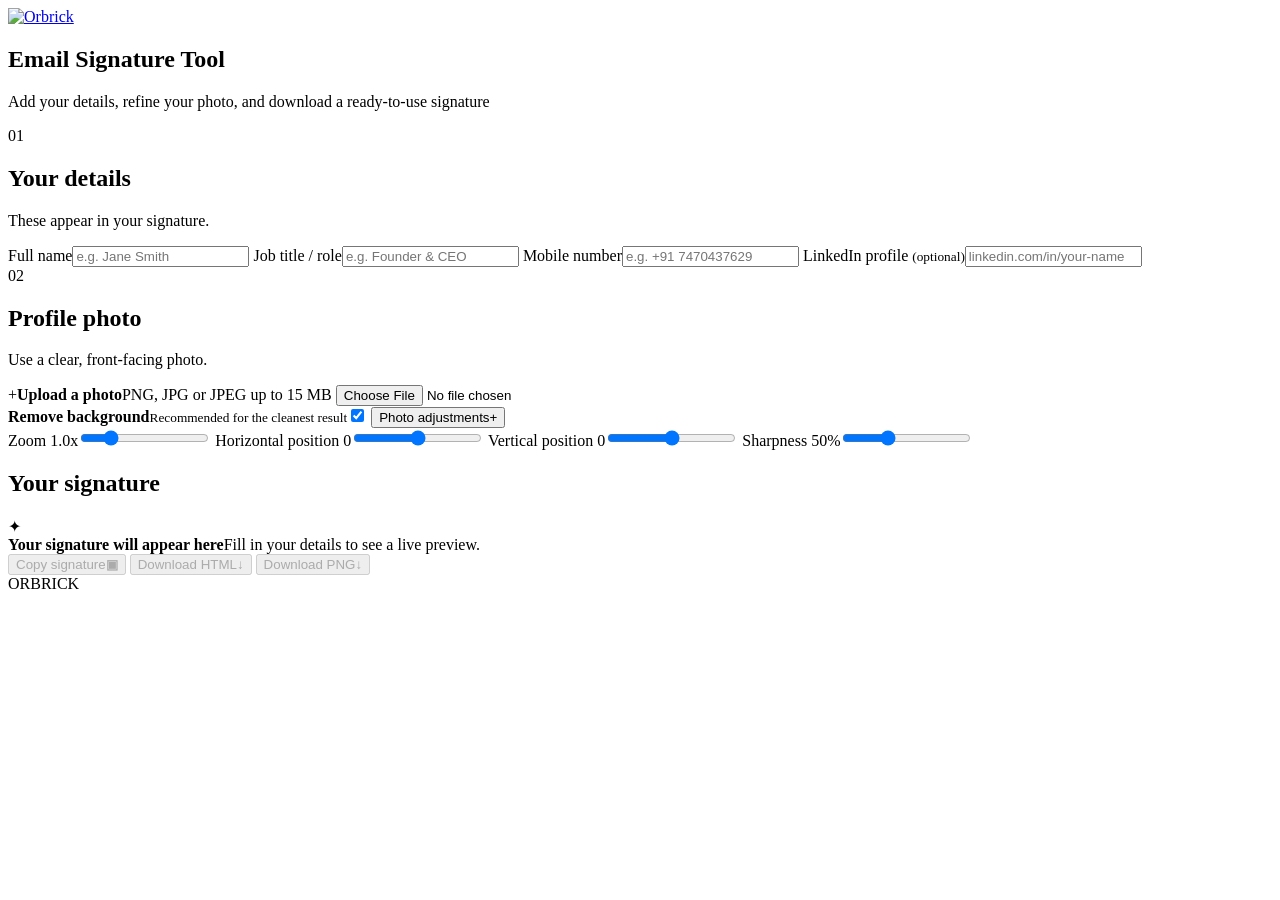
==== frontend/index.html @ e836020c "Replace Streamlit with custom frontend" ====
<!doctype html>
<html lang="en">
<head>
  <meta charset="utf-8">
  <meta name="viewport" content="width=device-width, initial-scale=1">
  <meta name="description" content="Create a polished Orbrick email signature.">
  <title>Orbrick Signature Studio</title>
  <link rel="preconnect" href="https://fonts.googleapis.com">
  <link rel="preconnect" href="https://fonts.gstatic.com" crossorigin>
  <link href="https://fonts.googleapis.com/css2?family=DM+Sans:wght@400;500;600;700&family=Space+Grotesk:wght@500;600;700&display=swap" rel="stylesheet">
  <link rel="stylesheet" href="/assets/styles.css">
</head>
<body>
  <main class="shell">
    <header class="topbar">
      <a class="brand" href="/" aria-label="Orbrick home">
        <img class="brand-logo" src="https://orbrick.com/wp-content/uploads/2024/08/Main-logoTransparent.png" alt="Orbrick">
      </a>
    </header>

    <section class="intro">
      <div>
        <h1>Email Signature Tool</h1>
        <p class="intro-copy">Add your details, refine your photo, and download a ready-to-use signature</p>
      </div>
      <div class="intro-line" aria-hidden="true"></div>
    </section>

    <section class="workspace">
      <div class="editor-column">
        <section class="panel details-panel">
          <div class="panel-heading"><span class="step">01</span><div><h2>Your details</h2><p>These appear in your signature.</p></div></div>
          <div class="field-grid">
            <label class="field"><span>Full name</span><input id="name" type="text" placeholder="e.g. Jane Smith"></label>
            <label class="field"><span>Job title / role</span><input id="title" type="text" placeholder="e.g. Founder & CEO"></label>
            <label class="field"><span>Mobile number</span><input id="phone" type="text" placeholder="e.g. +91 7470437629"></label>
            <label class="field"><span>LinkedIn profile <small>(optional)</small></span><input id="linkedin" type="url" placeholder="linkedin.com/in/your-name"></label>
          </div>
        </section>

        <section class="panel photo-panel">
          <div class="panel-heading"><span class="step">02</span><div><h2>Profile photo</h2><p>Use a clear, front-facing photo.</p></div></div>
          <label class="upload-zone" id="upload-zone" for="photo-input">
            <span class="upload-icon">+</span><strong id="upload-title">Upload a photo</strong><span id="upload-copy">PNG, JPG or JPEG up to 15 MB</span>
            <input id="photo-input" type="file" accept="image/png,image/jpeg,image/jpg">
          </label>
          <div class="photo-options">
            <label class="switch-row"><span><strong>Remove background</strong><small>Recommended for the cleanest result</small></span><input id="remove-bg" type="checkbox" checked><i class="switch"></i></label>
            <button class="advanced-toggle" id="advanced-toggle" type="button" aria-expanded="false" aria-controls="adjustments"><span>Photo adjustments</span><span class="chevron">+</span></button>
            <div class="adjustments" id="adjustments" aria-hidden="true">
              <label class="range-field"><span>Zoom <output id="zoom-value">1.0x</output></span><input id="zoom" type="range" min="0.5" max="3" value="1" step="0.1"></label>
              <label class="range-field"><span>Horizontal position <output id="x-value">0</output></span><input id="x-offset" type="range" min="-100" max="100" value="0" step="1"></label>
              <label class="range-field"><span>Vertical position <output id="y-value">0</output></span><input id="y-offset" type="range" min="-100" max="100" value="0" step="1"></label>
              <label class="range-field"><span>Sharpness <output id="sharp-value">50%</output></span><input id="sharpness" type="range" min="0" max="150" value="50" step="10"></label>
            </div>
          </div>
          <p class="error-message" id="error-message" role="alert" hidden></p>
        </section>

      </div>

      <section class="preview-column">
        <div class="preview-heading"><h2>Your signature</h2></div>
        <div class="preview-stage" id="preview-stage">
          <div class="signature-wrap" id="signature-preview"></div>
          <div class="empty-preview" id="empty-preview"><div class="empty-icon">✦</div><strong>Your signature will appear here</strong><span>Fill in your details to see a live preview.</span></div>
        </div>
        <div class="preview-actions">
          <button class="button button-primary" id="copy-signature" type="button" disabled><span>Copy signature</span><b>▣</b></button>
          <button class="button button-secondary" id="download-html" type="button" disabled><span>Download HTML</span><b>↓</b></button>
          <button class="button button-secondary" id="download-photo" type="button" disabled><span>Download PNG</span><b>↓</b></button>
        </div>
      </section>
    </section>

    <footer><span>ORBRICK</span></footer>
  </main>
  <script src="/assets/app.js" defer></script>
</body>
</html>
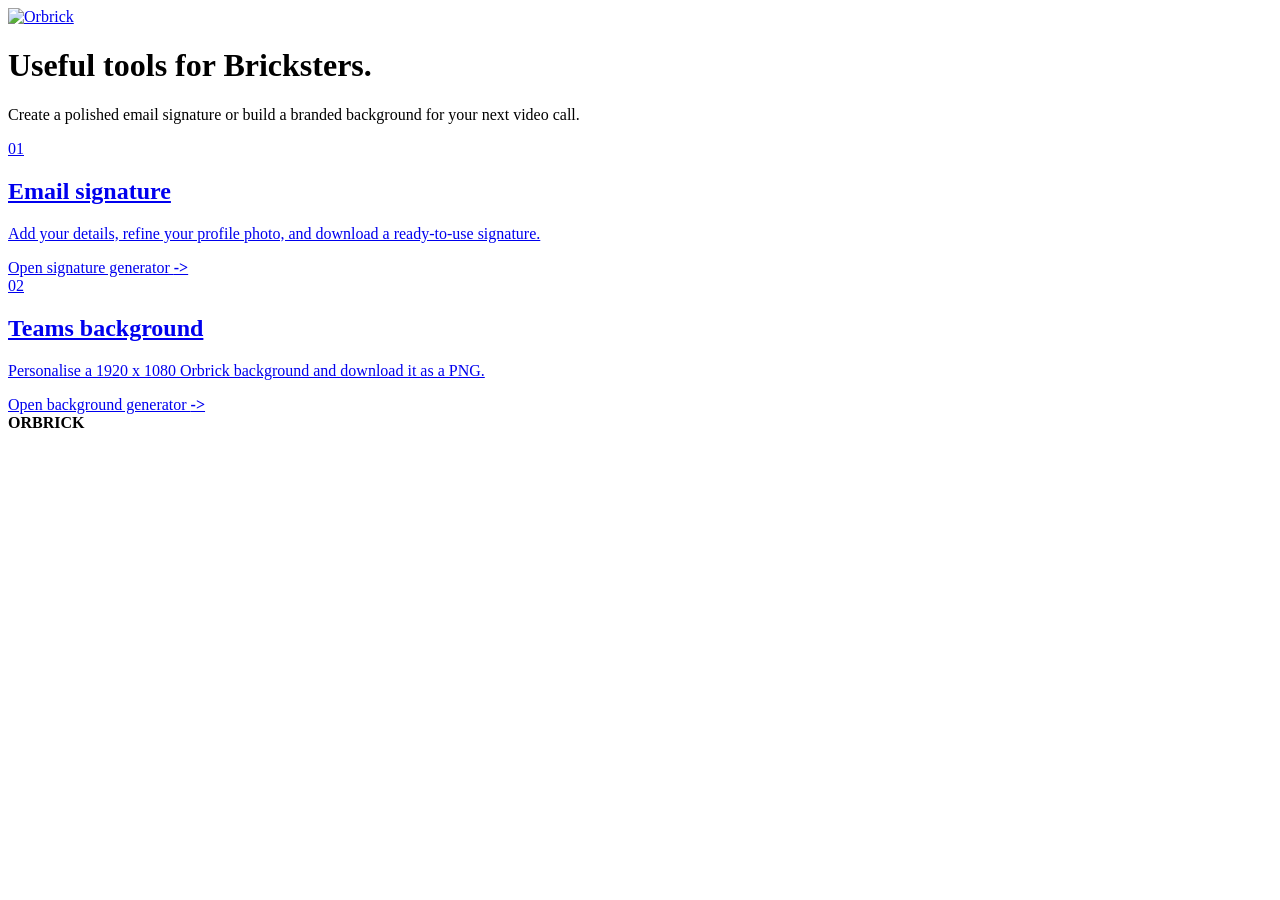
==== commit 7c1a55fa: "Integrated Teams background Generation tool" ====
--- a/frontend/index.html
+++ b/frontend/index.html
@@ -3,78 +3,31 @@
 <head>
   <meta charset="utf-8">
   <meta name="viewport" content="width=device-width, initial-scale=1">
-  <meta name="description" content="Create a polished Orbrick email signature.">
-  <title>Orbrick Signature Studio</title>
+  <meta name="description" content="Orbrick tools for email signatures and Teams backgrounds.">
+  <title>Orbrick Tools</title>
   <link rel="preconnect" href="https://fonts.googleapis.com">
   <link rel="preconnect" href="https://fonts.gstatic.com" crossorigin>
   <link href="https://fonts.googleapis.com/css2?family=DM+Sans:wght@400;500;600;700&family=Space+Grotesk:wght@500;600;700&display=swap" rel="stylesheet">
-  <link rel="stylesheet" href="/assets/styles.css">
+  <link rel="stylesheet" href="/assets/home.css">
 </head>
 <body>
-  <main class="shell">
-    <header class="topbar">
-      <a class="brand" href="/" aria-label="Orbrick home">
-        <img class="brand-logo" src="https://orbrick.com/wp-content/uploads/2024/08/Main-logoTransparent.png" alt="Orbrick">
+  <main class="home-shell">
+    <header class="home-topbar">
+      <a href="/" aria-label="Orbrick home"><img class="brand-logo" src="https://orbrick.com/wp-content/uploads/2024/08/Main-logoTransparent.png" alt="Orbrick"></a>
+    </header>
+    <h1>Useful tools for Bricksters.</h1>
+    <p class="home-intro">Create a polished email signature or build a branded background for your next video call.</p>
+    <section class="tool-grid" aria-label="Orbrick tools">
+      <a class="tool-card" href="/signature/">
+        <div><span class="tool-number">01</span><h2>Email signature</h2><p>Add your details, refine your profile photo, and download a ready-to-use signature.</p></div>
+        <span class="tool-link">Open signature generator <b>-&gt;</b></span>
       </a>
-    </header>
-
-    <section class="intro">
-      <div>
-        <h1>Email Signature Tool</h1>
-        <p class="intro-copy">Add your details, refine your photo, and download a ready-to-use signature</p>
-      </div>
-      <div class="intro-line" aria-hidden="true"></div>
+      <a class="tool-card tool-card-background" href="/backgrounds/">
+        <div><span class="tool-number">02</span><h2>Teams background</h2><p>Personalise a 1920 x 1080 Orbrick background and download it as a PNG.</p></div>
+        <span class="tool-link">Open background generator <b>-&gt;</b></span>
+      </a>
     </section>
-
-    <section class="workspace">
-      <div class="editor-column">
-        <section class="panel details-panel">
-          <div class="panel-heading"><span class="step">01</span><div><h2>Your details</h2><p>These appear in your signature.</p></div></div>
-          <div class="field-grid">
-            <label class="field"><span>Full name</span><input id="name" type="text" placeholder="e.g. Jane Smith"></label>
-            <label class="field"><span>Job title / role</span><input id="title" type="text" placeholder="e.g. Founder & CEO"></label>
-            <label class="field"><span>Mobile number</span><input id="phone" type="text" placeholder="e.g. +91 7470437629"></label>
-            <label class="field"><span>LinkedIn profile <small>(optional)</small></span><input id="linkedin" type="url" placeholder="linkedin.com/in/your-name"></label>
-          </div>
-        </section>
-
-        <section class="panel photo-panel">
-          <div class="panel-heading"><span class="step">02</span><div><h2>Profile photo</h2><p>Use a clear, front-facing photo.</p></div></div>
-          <label class="upload-zone" id="upload-zone" for="photo-input">
-            <span class="upload-icon">+</span><strong id="upload-title">Upload a photo</strong><span id="upload-copy">PNG, JPG or JPEG up to 15 MB</span>
-            <input id="photo-input" type="file" accept="image/png,image/jpeg,image/jpg">
-          </label>
-          <div class="photo-options">
-            <label class="switch-row"><span><strong>Remove background</strong><small>Recommended for the cleanest result</small></span><input id="remove-bg" type="checkbox" checked><i class="switch"></i></label>
-            <button class="advanced-toggle" id="advanced-toggle" type="button" aria-expanded="false" aria-controls="adjustments"><span>Photo adjustments</span><span class="chevron">+</span></button>
-            <div class="adjustments" id="adjustments" aria-hidden="true">
-              <label class="range-field"><span>Zoom <output id="zoom-value">1.0x</output></span><input id="zoom" type="range" min="0.5" max="3" value="1" step="0.1"></label>
-              <label class="range-field"><span>Horizontal position <output id="x-value">0</output></span><input id="x-offset" type="range" min="-100" max="100" value="0" step="1"></label>
-              <label class="range-field"><span>Vertical position <output id="y-value">0</output></span><input id="y-offset" type="range" min="-100" max="100" value="0" step="1"></label>
-              <label class="range-field"><span>Sharpness <output id="sharp-value">50%</output></span><input id="sharpness" type="range" min="0" max="150" value="50" step="10"></label>
-            </div>
-          </div>
-          <p class="error-message" id="error-message" role="alert" hidden></p>
-        </section>
-
-      </div>
-
-      <section class="preview-column">
-        <div class="preview-heading"><h2>Your signature</h2></div>
-        <div class="preview-stage" id="preview-stage">
-          <div class="signature-wrap" id="signature-preview"></div>
-          <div class="empty-preview" id="empty-preview"><div class="empty-icon">✦</div><strong>Your signature will appear here</strong><span>Fill in your details to see a live preview.</span></div>
-        </div>
-        <div class="preview-actions">
-          <button class="button button-primary" id="copy-signature" type="button" disabled><span>Copy signature</span><b>▣</b></button>
-          <button class="button button-secondary" id="download-html" type="button" disabled><span>Download HTML</span><b>↓</b></button>
-          <button class="button button-secondary" id="download-photo" type="button" disabled><span>Download PNG</span><b>↓</b></button>
-        </div>
-      </section>
-    </section>
-
-    <footer><span>ORBRICK</span></footer>
+    <footer class="home-footer"><strong>ORBRICK</strong></footer>
   </main>
-  <script src="/assets/app.js" defer></script>
 </body>
 </html>
